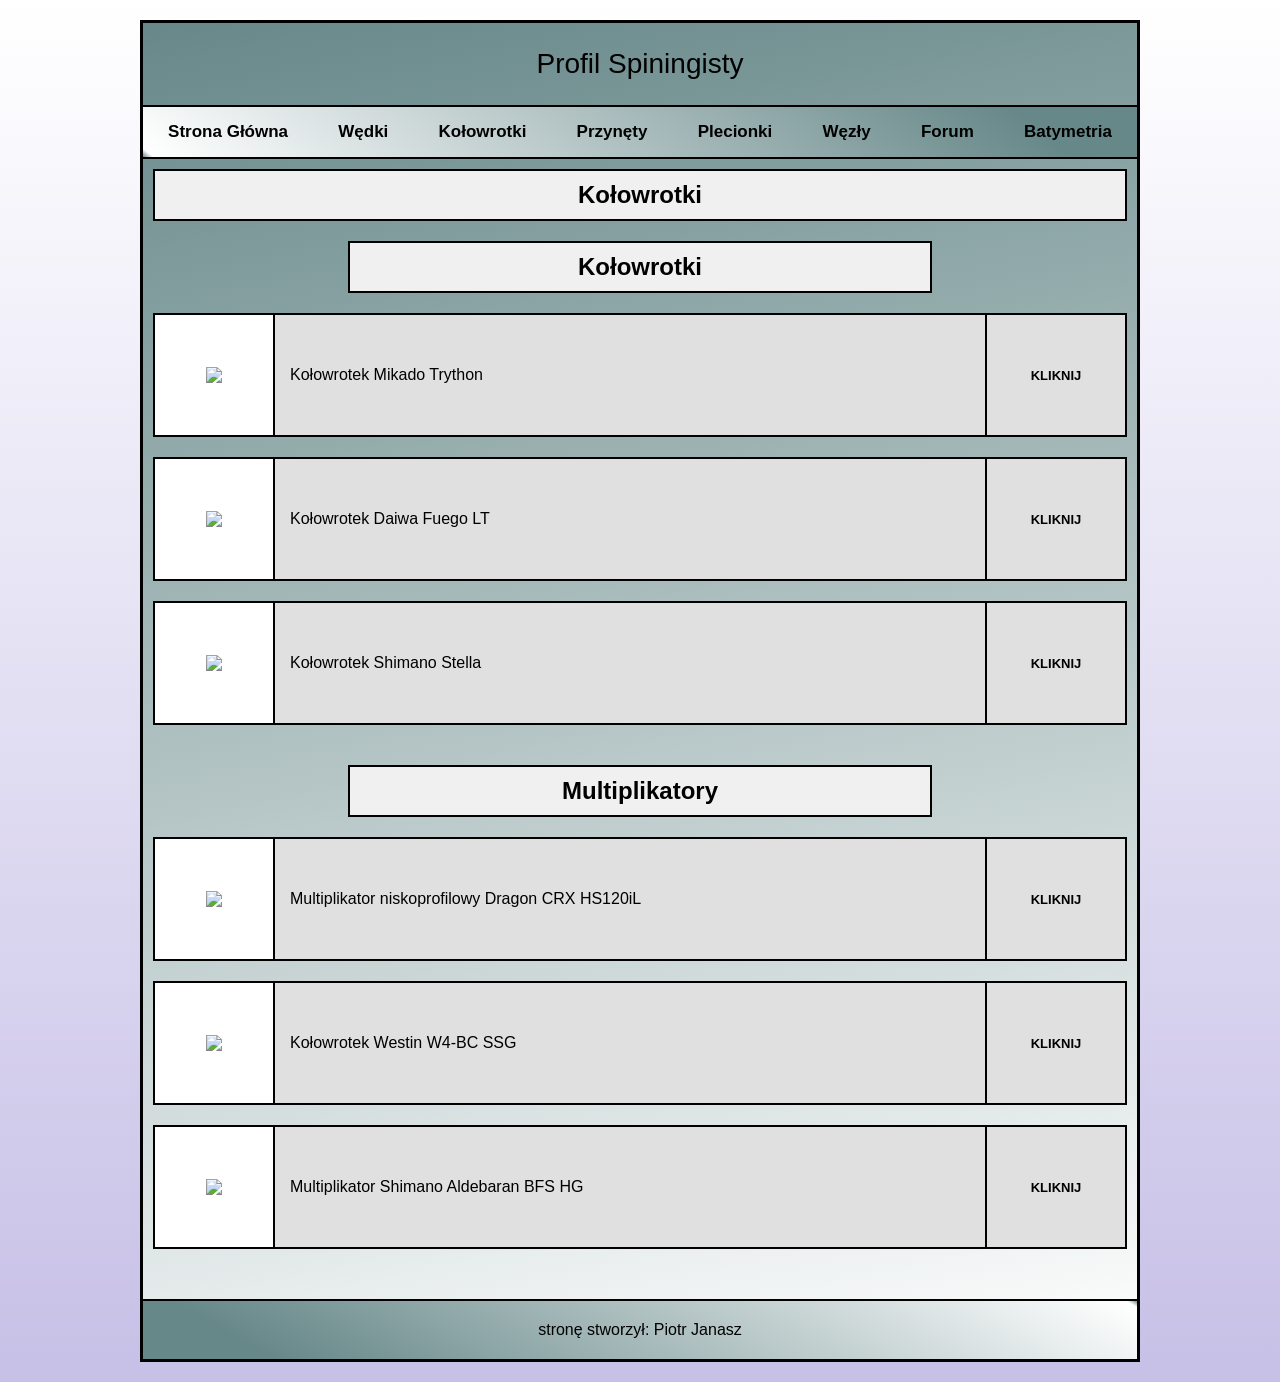
==== kolowrotki.html @ 1014389b "Add files via upload" ====
<!DOCTYPE html>
<html lang="pl">
<head>
    <meta charset="UTF-8">
    <meta name="viewport" content="width=device-width, initial-scale=1.0">
    <title>Profil Spiningisty - kołowrotki</title>
    <link rel="stylesheet" href="style.css">
</head>
<body>

    <div class="baner">
        <header>
            Profil Spiningisty
        </header>

        <nav>
            <ul>
                <li><a href="index.html"><b>Strona Główna</b></a></li>
                <li><a href="wedki.html"><b>Wędki</b></a></li>
                <li><a href="kolowrotki.html"><b>Kołowrotki</b></a></li>
                <li><a href="przynety.html"><b>Przynęty</b></a></li>
                <li><a href="plecionki.html"><b>Plecionki</b></a></li> 
                 <li><a href="wezły.html"><b>Węzły</b></a></li>
                <li><a href="forum.html"><b>Forum</b></a></li>
                <li><a href="Batymetria.html"><b>Batymetria</b></a></li>
            </ul>
        </nav>

         <main>
                    <div class="przycisk">  
<script src="https://elfsightcdn.com/platform.js" async></script>
<div class="elfsight-app-5748252d-5e99-4d62-b13a-4132ff7154f5" data-elfsight-app-lazy></div>
        </div>   
        
    <div class="kategoria">Kołowrotki</div>

    <div class="kategoria dwa">Kołowrotki</div>
    <div class="lista">
        <div class="produkt">
            <div class="produkt-zdiecie"><img src="zdiecia/kołowrotek1.jpg"></div>
            <div class="produkt-body">Kołowrotek Mikado Trython</div>
            <div class="produkt-przycisk"><a href="https://sklepwedkarski.pl/product-pol-165870-Kolowrotek-Mikado-Trython.html">Kliknij</a></div>
        </div>
        <div class="produkt">
            <div class="produkt-zdiecie"><img src="zdiecia/kołowrotek2.jpg"></div>
            <div class="produkt-body">Kołowrotek Daiwa Fuego LT</div>
            <div class="produkt-przycisk"><a href="https://sklepwedkarski.pl/product-pol-222619-Kolowrotek-Daiwa-Fuego-LT.html">Kliknij</a></div>
        </div>
        <div class="produkt">
            <div class="produkt-zdiecie"><img src="zdiecia/kołowrotek3.jpg"></div>
            <div class="produkt-body">Kołowrotek Shimano Stella</div>
            <div class="produkt-przycisk"><a href="https://sklepwedkarski.pl/product-pol-202390-Kolowrotek-Shimano-Stella-SW-C.html">Kliknij</a></div>
        </div>
    </div>

    <div class="kategoria dwa">Multiplikatory</div>
    <div class="lista">
        <div class="produkt">
            <div class="produkt-zdiecie"><img src="zdiecia/multik1.png"></div>
            <div class="produkt-body">Multiplikator niskoprofilowy Dragon CRX HS120iL </div>
            <div class="produkt-przycisk"><a href="https://sklepwedkarski.pl/product-pol-38335-Multiplikator-niskoprofilowy-Dragon-CRX-HS120iL.html">Kliknij</a></div>
        </div>
        <div class="produkt">
            <div class="produkt-zdiecie"><img src="zdiecia/multik 2.jpg"></div>
            <div class="produkt-body">Kołowrotek Westin W4-BC SSG</div>
            <div class="produkt-przycisk"><a href="https://sklepwedkarski.pl/product-pol-216578-Kolowrotek-Westin-W4-BC-SSG.html">Kliknij</a></div>
        </div>
        <div class="produkt">
            <div class="produkt-zdiecie"><img src="zdiecia/multik 3.jpg"></div>
            <div class="produkt-body">Multiplikator Shimano Aldebaran BFS HG</div>
            <div class="produkt-przycisk"><a href="https://sklepwedkarski.pl/product-pol-201529-Multiplikator-Shimano-Aldebaran-BFS-HG.html">Kliknij</a></div>
        </div>
    </div>
        </main>

        <footer>
            stronę stworzył: Piotr Janasz
        </footer>
    </div>

</body>
</html>
---- style.css ----
* {
    margin: 0;
    padding: 0;
    box-sizing: border-box;
    font-family: Arial, sans-serif;
}

body {
    background: linear-gradient(0deg, #c7c0e7 0%, #ffffff 100%);
    display: flex;
    justify-content: center;
    padding: 20px 0;
}

.baner {
    width: 1000px;
    min-height: 90vh;
    background: linear-gradient(168deg, #678889 0%, #ffffff 100%);
    border: 3px solid black; 
    display: flex;
    flex-direction: column;
}

.pogoda{
    text-align: center;
}

header {
    width: 100%;
    padding: 25px;
    text-align: center;
    font-size: 28px;
    font-weight: normal;
    border-bottom: 2px solid black;
}


nav {
    width: 100%;
    border-bottom: 2px solid black;
    background: linear-gradient(40deg, #678889 0%, #ffffff 1%, #678889 88%);
}

nav ul {
    list-style: none;
    display: flex;
    justify-content: space-around;
    padding: 15px 0;
}

nav ul li a {
    text-decoration: none;
    color: black;
    font-size: 17px;
    font-weight: 500;
}

nav ul li a:hover {
    text-decoration: underline;
}


nav ul li a.active {
    font-weight: bold;
    border-bottom: 2px solid black;
}


main {
    flex-grow: 1;
    padding: 10px;
}

br{
    
}


.mapa {
    width: 100%;
    min-height: 300px; 
    border: 2px solid black;
    background-color: #000000;
   
}

.kategoria {
    width: 100%;
    border: 2px solid black;
    padding: 10px;
    text-align: center;
    font-size: 24px;
    font-weight: bold;
    margin-bottom: 20px;
    background-color: #f0f0f0;
}


.kategoria.dwa {
    width: 60%;
    margin-left: auto;
    margin-right: auto;
}

.lista {
    display: flex;
    flex-direction: column;
    gap: 20px; 
    width: 100%;
    margin-bottom: 40px; 
}

.produkt {
    display: flex !important;
    width: 100%;
    min-height: 120px;
    border: 2px solid black;
    background-color: #e0e0e0;
}
.batymetria{
    text-align: center;

}
.bat-css{
    
    width: 100%;
    border: 2px solid black;
    padding: 10px;
    text-align: center;
    font-size: 35px;
    font-weight: bold;
    margin-bottom: 20px;
    background-color: #678889;
}


.produkt-zdiecie {
    width: 120px;
    display: flex;
    justify-content: center;
    align-items: center;
    border-right: 2px solid black;
    flex-shrink: 0;
}

.produkt-body {
    flex-grow: 1;
    padding: 15px;
    display: flex;
    align-items: center;
    word-break: break-all;
    min-width: 0; 
}

.produkt-przycisk {
    width: 140px;
    border-left: 2px solid black;
    display: flex;
    justify-content: center;
    align-items: center;
    padding: 10px;
    flex-shrink: 0;
}
.produkt-opis {
    font-size: 16px;
}



.produkt-przycisk a {
    text-decoration: none;
    color: black;
    font-weight: bold;
    font-size: 13px;
    text-transform: uppercase;
}



#lista-postow {
    display: flex;
    flex-direction: column;
    gap: 15px;
    margin-top: 20px;
}


.post {
    display: flex;
    flex-direction: column;
    border: 2px solid black;
    background-color: #f9f9f9;
    padding: 15px;
}

.post-header {
    display: flex;
    justify-content: space-between;
    border-bottom: 1px solid black;
    padding-bottom: 5px;
    margin-bottom: 10px;
    font-weight: bold;
    color: black;
}

.post-tresc {
    font-size: 16px;
    line-height: 1.4;
}


.formularz-forum {
    display: flex;
     flex-direction: column;
    gap: 10px;
    margin-bottom: 30px;
    padding: 20px;
    border: 2px solid black;
    background-color: #e0e0e0;
}

.formularz-forum input,.formularz-forum textarea {
    border: 2px solid black;
    padding: 10px;
    font-family: Arial, sans-serif;
    font-size: 14px;
}

.formularz-forum textarea {
    min-height: 80px;
    resize: vertical;
}

.przycisk-forum {
    width: 150px;
    padding: 10px;
    background-color: white;
    border: 2px solid black;
    cursor: pointer;
    font-weight: bold;
    transition: 0.2s;
}

.przycisk-forum:hover {
    background-color: black;
    color: white;
}

.regulamin-row {
    margin: 5px 0 15px 0;
    font-size: 14px;
    display: flex;
    align-items: center;
    gap: 10px;
}

.regulamin-row input {
    width: auto; 
    cursor: pointer;
}

footer {
    width: 100%;
    padding: 20px;
    border-top: 2px solid black;
    text-align: center;
    font-size: 16px;
    background: linear-gradient(210deg, #678889 0%, #ffffff 1%, #678889 88%);
}


.produkt-zdiecie img {
    max-width: 100%;  
    max-height: 100%; 
    object-fit: contain; 
    display: block;
}


.produkt-zdiecie {
    width: 120px;
    height: 120px; 
    display: flex;
    justify-content: center;
    align-items: center;
    border-right: 2px solid black;
    flex-shrink: 0;
    overflow: hidden;
    background-color: white; 
}

.opis-strony {
    width: 100%;
    border: 2px solid black;
    padding: 10px;
    text-align: center;
    font-size: 24px;
    font-weight: bold;
    margin-bottom: 20px;
    background-color: #678889;
}
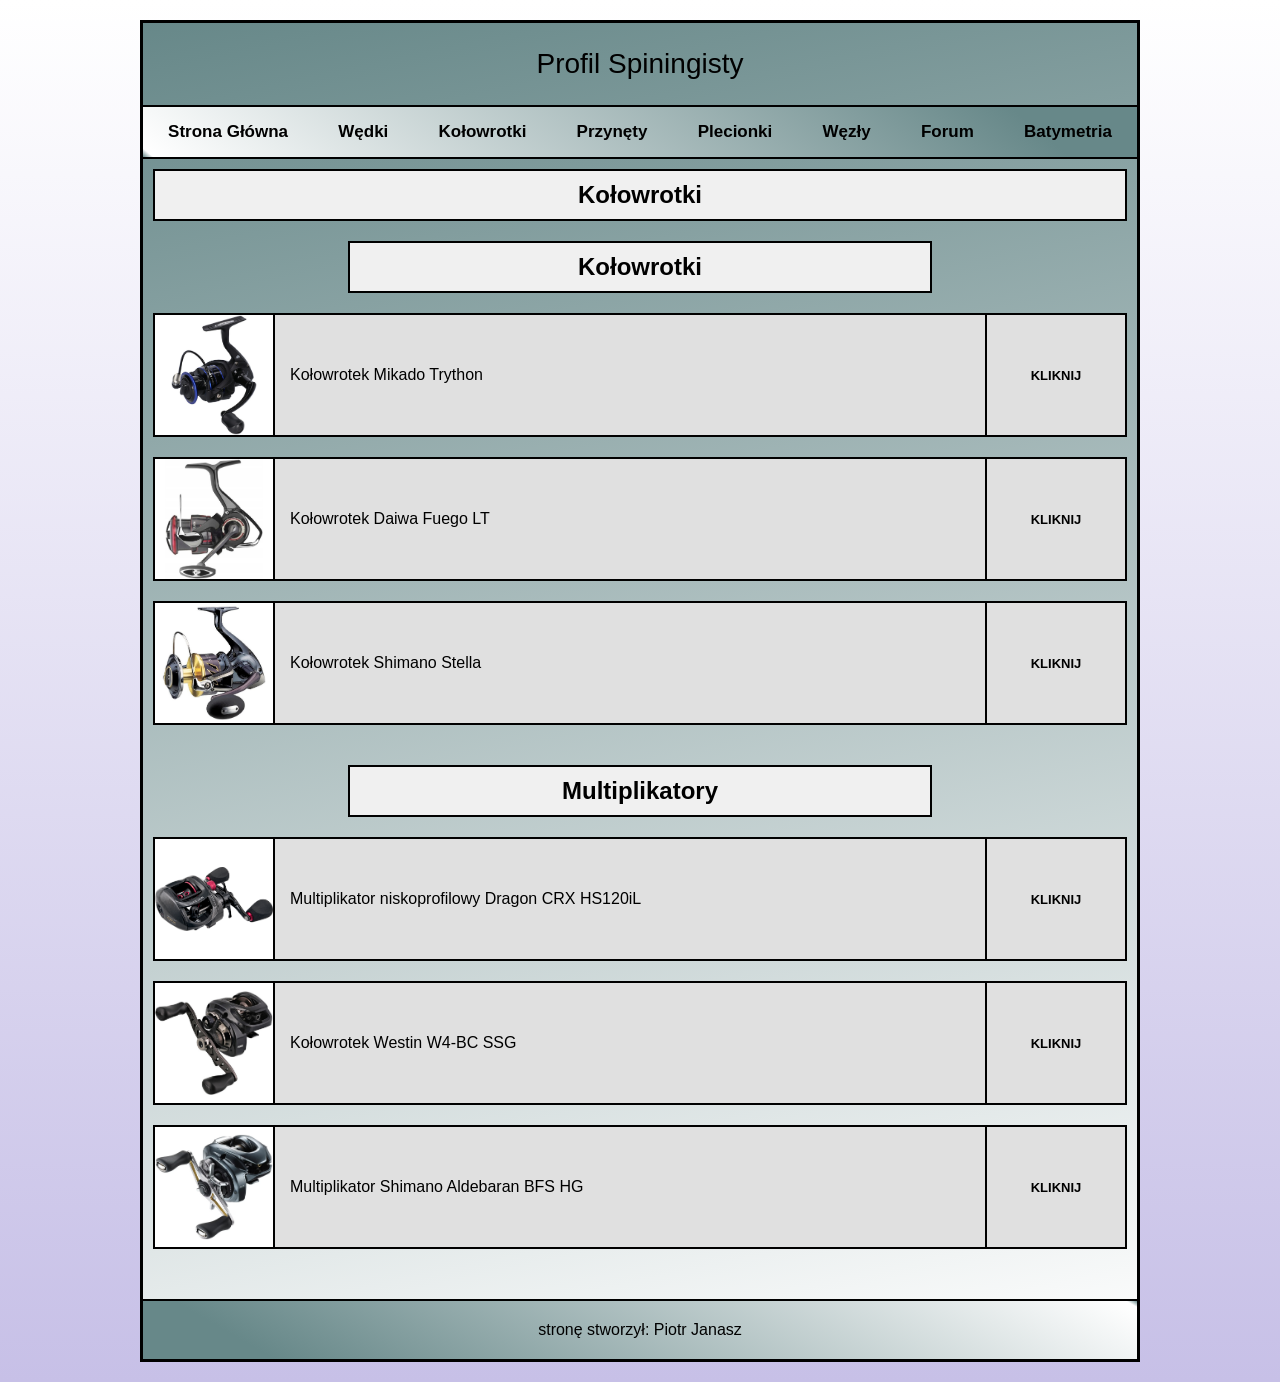
==== commit b4a6ecad: "Update kolowrotki.html" ====
--- a/kolowrotki.html
+++ b/kolowrotki.html
@@ -37,17 +37,17 @@
     <div class="kategoria dwa">Kołowrotki</div>
     <div class="lista">
         <div class="produkt">
-            <div class="produkt-zdiecie"><img src="zdiecia/kołowrotek1.jpg"></div>
+            <div class="produkt-zdiecie"><img src="kołowrotek1.jpg"></div>
             <div class="produkt-body">Kołowrotek Mikado Trython</div>
             <div class="produkt-przycisk"><a href="https://sklepwedkarski.pl/product-pol-165870-Kolowrotek-Mikado-Trython.html">Kliknij</a></div>
         </div>
         <div class="produkt">
-            <div class="produkt-zdiecie"><img src="zdiecia/kołowrotek2.jpg"></div>
+            <div class="produkt-zdiecie"><img src="kołowrotek2.jpg"></div>
             <div class="produkt-body">Kołowrotek Daiwa Fuego LT</div>
             <div class="produkt-przycisk"><a href="https://sklepwedkarski.pl/product-pol-222619-Kolowrotek-Daiwa-Fuego-LT.html">Kliknij</a></div>
         </div>
         <div class="produkt">
-            <div class="produkt-zdiecie"><img src="zdiecia/kołowrotek3.jpg"></div>
+            <div class="produkt-zdiecie"><img src="kołowrotek3.jpg"></div>
             <div class="produkt-body">Kołowrotek Shimano Stella</div>
             <div class="produkt-przycisk"><a href="https://sklepwedkarski.pl/product-pol-202390-Kolowrotek-Shimano-Stella-SW-C.html">Kliknij</a></div>
         </div>
@@ -56,17 +56,17 @@
     <div class="kategoria dwa">Multiplikatory</div>
     <div class="lista">
         <div class="produkt">
-            <div class="produkt-zdiecie"><img src="zdiecia/multik1.png"></div>
+            <div class="produkt-zdiecie"><img src="multik1.png"></div>
             <div class="produkt-body">Multiplikator niskoprofilowy Dragon CRX HS120iL </div>
             <div class="produkt-przycisk"><a href="https://sklepwedkarski.pl/product-pol-38335-Multiplikator-niskoprofilowy-Dragon-CRX-HS120iL.html">Kliknij</a></div>
         </div>
         <div class="produkt">
-            <div class="produkt-zdiecie"><img src="zdiecia/multik 2.jpg"></div>
+            <div class="produkt-zdiecie"><img src="multik 2.jpg"></div>
             <div class="produkt-body">Kołowrotek Westin W4-BC SSG</div>
             <div class="produkt-przycisk"><a href="https://sklepwedkarski.pl/product-pol-216578-Kolowrotek-Westin-W4-BC-SSG.html">Kliknij</a></div>
         </div>
         <div class="produkt">
-            <div class="produkt-zdiecie"><img src="zdiecia/multik 3.jpg"></div>
+            <div class="produkt-zdiecie"><img src="multik 3.jpg"></div>
             <div class="produkt-body">Multiplikator Shimano Aldebaran BFS HG</div>
             <div class="produkt-przycisk"><a href="https://sklepwedkarski.pl/product-pol-201529-Multiplikator-Shimano-Aldebaran-BFS-HG.html">Kliknij</a></div>
         </div>
@@ -79,4 +79,4 @@
     </div>
 
 </body>
-</html>+</html>
